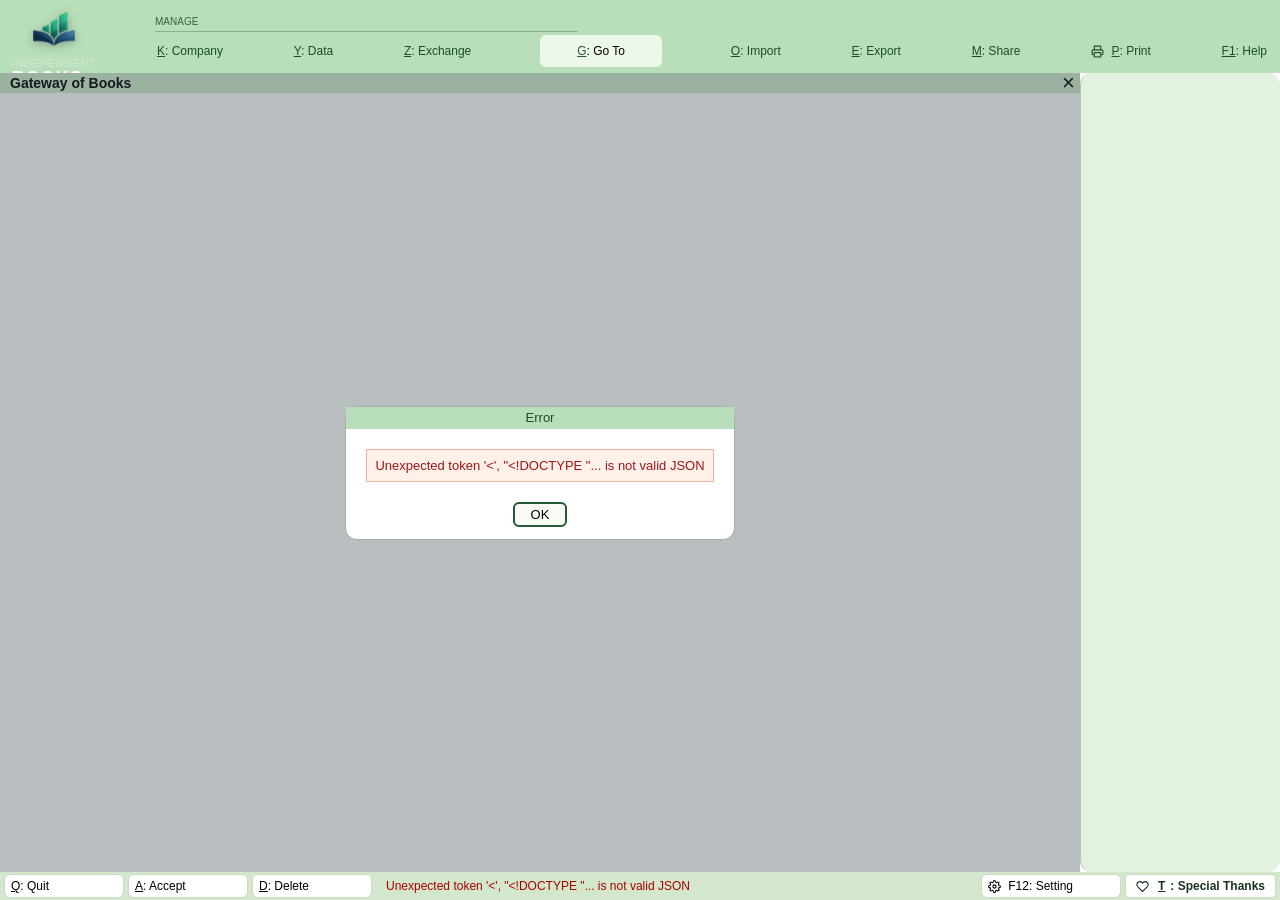
==== index.html @ e264c39b "Initial commit of IndependentBooks source" ====
<!doctype html>
<html lang="en"><head><meta charset="utf-8"><meta name="viewport" content="width=device-width,initial-scale=1"><title>Independent Books</title><meta name="application-name" content="Independent Books"><meta name="theme-color" content="#1b4332"><link rel="manifest" href="/manifest.json"><link rel="icon" type="image/png" href="/logo.png"><link rel="shortcut icon" href="/favicon.ico"><link rel="stylesheet" href="/fidelity.css"></head>
<body>
<header class="ribbon"><div class="brand"><img src="/logo.png" class="brand-logo" alt="Logo"><div class="brand-text"><span>Independent</span><strong>BOOKS</strong></div></div><nav aria-label="Application">
<div class="manage">MANAGE</div><button data-action="company"><u>K</u>: Company</button><button data-action="data"><u>Y</u>: Data</button><button data-action="exchange"><u>Z</u>: Exchange</button>
<button class="goto" data-action="goto"><u>G</u>: Go To</button><button data-action="import"><u>O</u>: Import</button><button data-action="export"><u>E</u>: Export</button><button data-action="share"><u>M</u>: Share</button><button data-action="print"><svg class="svg-icon" width="13" height="13" viewBox="0 0 24 24" fill="none" stroke="currentColor" stroke-width="2"><path d="M6 9V2h12v7M6 18H4a2 2 0 0 1-2-2v-5a2 2 0 0 1 2-2h16a2 2 0 0 1 2 2v5a2 2 0 0 1-2 2h-2"/><rect x="6" y="14" width="12" height="8"/></svg> <u>P</u>: Print</button><button data-action="help"><u>F1</u>: Help</button></nav></header>
<div id="app"><main><div class="titlebar"><strong id="title">Gateway of Books</strong><strong id="company-title"></strong><button data-action="back" aria-label="Close current screen">×</button></div><div id="screen" tabindex="-1"></div></main><aside id="keys" aria-label="Function keys"></aside></div>
<footer id="footer"><button data-action="back"><u>Q</u>: Quit</button><button data-action="accept"><u>A</u>: Accept</button><button data-action="delete"><u>D</u>: Delete</button><span id="status" role="status"></span><button data-action="unifiedSettings"><svg class="svg-icon" width="13" height="13" viewBox="0 0 24 24" fill="none" stroke="currentColor" stroke-width="2"><circle cx="12" cy="12" r="3"/><path d="M19.4 15a1.65 1.65 0 0 0 .33 1.82l.06.06a2 2 0 0 1 0 2.83 2 2 0 0 1-2.83 0l-.06-.06a1.65 1.65 0 0 0-1.82-.33 1.65 1.65 0 0 0-1 1.51V21a2 2 0 0 1-2 2 2 2 0 0 1-2-2v-.09A1.65 1.65 0 0 0 9 19.4a1.65 1.65 0 0 0-1.82.33l-.06.06a2 2 0 0 1-2.83 0 2 2 0 0 1 0-2.83l.06-.06a1.65 1.65 0 0 0 .33-1.82 1.65 1.65 0 0 0-1.51-1H3a2 2 0 0 1-2-2 2 2 0 0 1 2-2h.09A1.65 1.65 0 0 0 4.6 9a1.65 1.65 0 0 0-.33-1.82l-.06-.06a2 2 0 0 1 0-2.83 2 2 0 0 1 2.83 0l.06.06a1.65 1.65 0 0 0 1.82.33H9a1.65 1.65 0 0 0 1-1.51V3a2 2 0 0 1 2-2 2 2 0 0 1 2 2v.09a1.65 1.65 0 0 0 1 1.51 1.65 1.65 0 0 0 1.82-.33l.06-.06a2 2 0 0 1 2.83 0 2 2 0 0 1 0 2.83l-.06.06a1.65 1.65 0 0 0-.33 1.82V9a1.65 1.65 0 0 0 1.51 1H21a2 2 0 0 1 2 2 2 2 0 0 1-2 2h-.09a1.65 1.65 0 0 0-1.51 1z"/></svg> F12: Setting</button><button data-action="specialThanks" class="footer-thanks-btn" title="Special Thanks & Credits"><svg class="svg-icon" width="13" height="13" viewBox="0 0 24 24" fill="none" stroke="currentColor" stroke-width="2"><path d="M20.84 4.61a5.5 5.5 0 0 0-7.78 0L12 5.67l-1.06-1.06a5.5 5.5 0 0 0-7.78 7.78l1.06 1.06L12 21.23l7.78-7.78 1.06-1.06a5.5 5.5 0 0 0 0-7.78z"/></svg> <u>T</u>: Special Thanks</button></footer>
<div id="overlay" hidden><section id="dialog" role="dialog" aria-modal="true" aria-labelledby="dialog-title"><div class="dialog-title" id="dialog-title"></div><div id="dialog-body"></div></section></div>
  <script src="/voucher_logic.js"></script><script src="/date_picker.js"></script><script src="/print_view.js"></script><script src="/lookup_context.js"></script><script src="/workflows.js"></script></body></html>
---- fidelity.css ----
:root{--accent:#b9dfba;--bar:#d2ebd0;--light:#edf7ea;--line:#a3c6a2;--paper:#fff;--ink:#111;--cursor:#fbedc2;--muted:#48674f;--scrim:rgba(59,77,78,.36);--font:Arial,Helvetica,sans-serif;--size:13px}
*{box-sizing:border-box}body{margin:0;background:var(--paper);font:var(--size) var(--font);color:var(--ink);overflow:hidden}button,input,select,textarea{font:inherit;color:inherit}button{cursor:pointer}button:focus-visible,[tabindex]:focus-visible{outline:2px solid #235c35;outline-offset:-2px}input:focus,select:focus,textarea:focus{outline:1px solid #b7a873;background:#fffbd3}button{border:0;border-radius:0;background:transparent}input,textarea,select{border:0;border-bottom:1px solid #dedede;background:transparent;padding:2px 4px;min-width:0}input[type=number]{text-align:right}textarea{resize:vertical}u{text-underline-offset:1px}h1,h2,h3,p{margin:0;font-size:inherit}strong{font-weight:700}
.ribbon{height:73px;background:var(--accent);color:#fff;display:flex;padding:7px 11px 0;gap:58px}.brand{width:86px;flex-shrink:0;color:#2f5738;display:flex;flex-direction:column;font-size:16px;line-height:18px;padding-top:7px}.brand strong{font-size:20px;font-weight:400}.ribbon nav{flex:1;display:flex;justify-content:space-between;align-items:flex-end;padding-bottom:6px;position:relative}.ribbon nav .manage{position:absolute;top:9px;left:0;border-bottom:1px solid #88b38d;width:38%;font-size:10px;color:#3a6042;padding-bottom:4px}.ribbon button{height:32px;padding:5px 2px;color:#1d4b2b;font-size:12px;white-space:nowrap}.ribbon button.goto{background:var(--light);color:#1d4b2b;width:122px;min-width:90px}.ribbon button:hover{background:#a1cfa3}
#app{display:flex;height:calc(100vh - 101px)}main{flex:1;min-width:0;display:flex;flex-direction:column}.titlebar{height:20px;flex-shrink:0;background:var(--bar);display:flex;align-items:center;padding-left:10px;position:relative;font-size:14px}.titlebar #company-title{position:absolute;left:45%;right:20px;text-align:center}.titlebar button{margin-left:auto;font-size:22px;line-height:20px;width:23px;padding:0}#screen{flex:1;overflow:auto;position:relative;outline:0}#keys{background:#e3f2df;width:200px;border-left:1px solid #adc8aa;padding:3px;flex-shrink:0;display:flex;flex-direction:column;gap:3px}#keys button{background:#fff;border:1px solid #c3d8be;text-align:left;min-height:25px;padding:2px 4px;font-size:12px;display:flex;gap:3px;align-items:center;cursor:pointer}#keys button *{pointer-events:none}#keys button span{color:#2f653c}#keys button em{font-style:normal;margin-left:auto;color:#839681}#keys .gap{height:22px;flex-shrink:0}#keys .bottom{margin-top:auto}footer{height:28px;background:#d2e7cb;display:flex;gap:4px;padding:2px 4px}footer button{background:white;border:1px solid #cbdcc6;text-align:left;min-width:120px;font-size:12px}footer button:last-child{margin-left:auto;min-width:194px}#status{font-size:12px;align-self:center;padding-left:10px;flex:1;overflow:hidden;white-space:nowrap;text-overflow:ellipsis}
.gateway{display:grid;grid-template-columns:1fr 1fr;height:100%}.company-info{border-right:1px solid #ddd;padding-top:34px}.period-row{display:flex;justify-content:space-between;padding:0 34px 26px;font-weight:bold;font-size:12px}.period-row small{display:block;color:var(--muted);font-size:10px;font-weight:normal;margin-bottom:8px}.period-row>div:last-child{text-align:right}.company-head{display:flex;justify-content:space-between;padding:4px 34px;border-top:1px solid #8eb48a;border-bottom:1px solid #a8c5a1;color:var(--muted);font-size:10px}.company-line{display:flex;justify-content:space-between;padding:16px 34px;font-size:13px}.company-line button{text-align:left;padding:0}.selected-companies{margin-top:20px}.gateway-menu-wrap{display:flex;justify-content:center;align-items:center}.menu-box{width:356px;background:var(--light);border:1px solid var(--line);box-shadow:0 1px 3px #0002}.menu-title,.dialog-title{background:var(--accent);color:white;text-align:center;font-weight:normal;min-height:22px;padding:3px 8px}.menu-body{padding:22px 0 25px}.menu-category{font-size:10px;color:#48674f;margin:12px 0 13px;padding-left:107px}.menu-row{display:block;width:100%;text-align:left;padding:1px 8px 1px 107px;line-height:15px;min-height:17px;font-size:13px}.menu-row:hover{background:#d4e8cb}.menu-row.selected,.report-row.selected,.list-row.selected{background:var(--cursor)}.menu-row.separated{margin-top:22px}
.report{height:100%;display:flex;flex-direction:column}.report-caption{min-height:63px;border-bottom:1px solid #ccc;display:flex;justify-content:space-between;padding:8px 12px}.report-caption strong{letter-spacing:4px;font-size:12px}.report-meta{text-align:right;font-size:12px;line-height:15px}.report-table{width:100%;border-collapse:collapse;table-layout:fixed;font-size:13px}.report-table th{font-weight:normal;text-align:left;padding:5px 5px;border-bottom:1px solid #ccc}.report-table td{padding:2px 5px;height:18px}.report-table tr[data-row]{cursor:pointer}.report-table .amount{text-align:right;width:160px}.report-scroll{overflow:auto;flex:1;padding-top:24px}.report-total{border-top:1px solid #ccc;margin-top:auto;font-weight:bold;display:flex;justify-content:space-between;padding:4px 7px;font-size:12px}.report-total span:first-child{letter-spacing:3px}.dual{display:grid;grid-template-columns:1fr 1fr;flex:1}.dual>section{display:flex;flex-direction:column}.dual>section:first-child{border-right:1px solid #ccc}.dual .report-scroll{padding-top:16px}.dual th:first-child{letter-spacing:3px}.empty{padding:24px;color:#4b5563;text-align:center}.monthly-chart{height:155px;margin:18px 36px;display:flex;align-items:flex-end;gap:12px;border-bottom:1px solid #aaa}.monthly-bar{background:#4d8a50;flex:1;min-width:8px;position:relative}.monthly-bar small{position:absolute;bottom:-20px;width:100%;text-align:center;font-size:10px}
.form-screen{height:100%;background:#f5f8f8;padding:10px 8px;overflow:auto}.master-form{background:#fff;width:min(930px,90%);min-height:100%;border-right:1px solid #ddd;padding:2px 12px 40px}.master-form.narrow{width:620px}.form-grid{display:grid;grid-template-columns:1fr 1fr;gap:12px 34px}.form-column{border-right:1px solid #ddd;padding-right:18px}.form-column:last-child{border:0}.form-heading{font-weight:bold;margin:18px 0 10px}.field{display:grid;grid-template-columns:210px 1fr;gap:8px;align-items:center;min-height:25px}.field label{white-space:nowrap}.field label::after{content:':';float:right}.field input,.field select{width:100%}.field.full{grid-column:1/-1}.form-actions{display:flex;gap:10px;margin-top:25px}.form-actions button{background:var(--light);border:1px solid var(--line);padding:5px 18px}.opening{margin-top:40px;padding-top:8px;border-top:1px solid #ddd}.voucher{height:100%;display:flex;flex-direction:column;background:#fff}.voucher-band{display:flex;gap:20px;align-items:center;background:#f5f5f5;padding:5px 7px}.voucher-type{background:#57975e;color:#fff;padding:2px 14px;min-width:155px;font-weight:bold}.voucher-band label:last-of-type{margin-left:auto}.voucher-band input{width:125px}.voucher-head{padding:12px 8px;max-width:750px}.voucher .field{grid-template-columns:180px 1fr}.voucher-table{flex:1;overflow:auto;border-top:1px solid #aaa;background:#fff}.voucher-table table{width:100%;border-collapse:collapse}.voucher-table th{text-align:left;font-weight:normal;letter-spacing:1px;border-bottom:1px solid #bbb;padding:5px}.voucher-table td{padding:3px 5px;vertical-align:top}.voucher-table input,.voucher-table select{width:100%;border:0}.voucher-table tr:focus-within{background:#fffbd3}.voucher-table .amount{width:130px;text-align:right}.voucher-table .qty{width:120px}.voucher-table .rate{width:110px}.voucher-table .side{width:60px}.voucher-narration{padding:6px 8px;border-top:1px solid #bbb;display:flex;gap:15px;min-height:75px}.voucher-narration textarea{flex:1}.voucher-total{display:flex;justify-content:flex-end;gap:22px;padding:6px;border-top:1px solid #ccc;font-weight:bold}.add-line{padding:5px;color:#2a6235;text-decoration:underline;text-align:left}.error{color:#9c1717;background:#fff0e9;padding:8px;border:1px solid #edb0a2;margin:8px}.inline-info{color:#5c6267;font-size:12px;padding:8px}
#overlay{position:fixed;inset:73px 200px 28px 0;background:var(--scrim);display:flex;justify-content:center;align-items:center;z-index:10}#overlay[hidden]{display:none!important}#dialog{background:white;border:1px solid #aaa;min-width:340px;max-width:85%;max-height:90%;display:flex;flex-direction:column}#dialog-body{padding:12px;overflow:auto}.dialog-buttons{display:flex;justify-content:center;gap:25px;margin-top:20px}.dialog-buttons button{border:1px solid #bed2b6;background:#f8fbf6;padding:4px 17px}.dialog-buttons .yes{background:#fffbd4}.list-search{width:100%;background:#fff;border:1px solid #dbe7d5}.list{max-height:55vh;overflow:auto;padding-top:8px}.list-row{display:block;text-align:left;width:100%;padding:2px 8px;font-size:13px;line-height:17px}.list-row small{float:right;color:#565d65}.lookup-dialog{width:350px;background:var(--light)!important;align-self:flex-start;margin-top:0;min-height:80%;margin-left:auto;margin-right:0}.lookup-dialog #dialog-body{padding:4px 0}.lookup-dialog .list-search{padding:4px 8px}.lookup-dialog .list{max-height:none;flex:1}.instructions{padding:20px;line-height:1.6;max-width:650px;margin:auto}.instructions h2{font-size:16px;margin-bottom:12px}.instructions button{display:block;background:var(--light);border:1px solid var(--line);width:100%;text-align:left;margin:10px 0;padding:10px}.data-dialog{width:600px}.data-dialog .field{grid-template-columns:170px 1fr}.data-dialog pre{white-space:pre-wrap;font:12px Arial;line-height:1.5}.data-dialog textarea{width:100%;height:120px;border:1px solid #ccc}.list-section{color:var(--muted);font-size:11px;padding:10px 8px 5px}.settings-row{display:flex;justify-content:space-between;gap:24px;padding:5px}.settings-row input{width:130px}
@media(max-width:1100px){:root{--size:12px}.ribbon{gap:20px;height:60px}.brand{font-size:13px;width:74px}.brand strong{font-size:16px}.ribbon button{font-size:11px;padding:4px}.ribbon nav .manage{top:2px}#app{height:calc(100vh - 84px)}#keys{width:160px}#overlay{inset:60px 160px 24px 0}.titlebar{font-size:12px}.menu-box{width:270px}.menu-row,.menu-category{padding-left:65px}footer{height:24px}footer button{min-width:90px}footer button:last-child{min-width:154px}.field{grid-template-columns:150px 1fr}.company-line,.period-row,.company-head{padding-left:20px;padding-right:20px}}
@media(max-width:760px){.ribbon{gap:8px}.ribbon nav{overflow-x:auto;gap:15px}.ribbon nav .manage{display:none}.ribbon button{flex-shrink:0}#keys{width:110px}#keys button{font-size:10px}#overlay{right:110px}.gateway{grid-template-columns:1fr}.company-info{height:200px;border:0}.gateway-menu-wrap{padding:12px}.form-grid{grid-template-columns:1fr}.master-form,.master-form.narrow{width:100%;padding:6px}.field{grid-template-columns:130px 1fr}.form-column{border:0;padding:0}.report-table .amount{width:95px}.dual{grid-template-columns:1fr}.ribbon .goto{min-width:70px}footer button{min-width:60px}footer button:last-child{min-width:104px}#status{display:none}}
@media print{body{overflow:visible}.ribbon,#keys,footer,#overlay,.titlebar button,.form-actions{display:none!important}#app{height:auto}#screen{overflow:visible}.report-scroll{overflow:visible}.titlebar{background:white;border-bottom:1px solid black;height:30px}.report{height:auto}.report-total{margin-top:20px}}

.voucher.alteration,.voucher.alteration .voucher-table{background:#f3ffe9}.voucher.alteration .voucher-band{background:transparent}.voucher-type{background:var(--accent)}#keys{background:#edf7ea}.dashboard{display:grid;grid-template-columns:1fr 1fr;gap:14px;padding:14px;height:100%;background:#f0f5ed}.dashboard section{border:1px solid #cbdcc3;background:#fff;padding:15px}.dashboard h2{border-bottom:1px solid #cbdcc3;padding-bottom:12px;color:#b9dfba}.dashboard button{display:block;padding:12px;color:#b9dfba}.dashboard b{font-size:22px;display:block;padding:20px}.report-row.selected,tr.selected{background:var(--cursor)}.inventory-section .form-heading{background:var(--bar);padding:3px}.unit{font-size:11px}.entry [name=billtype]{width:100px}.report-table th:nth-child(1){width:auto}.report-table td{overflow-wrap:anywhere}

.gateway{--cursor:#fbcf2b}.report{--cursor:#fbcf2b}select{appearance:none;-webkit-appearance:none}.entry [name=bill]{max-width:160px}.entry td:nth-child(3){width:190px}.entry [name=billtype]{font-size:11px}.voucher .form-actions{display:none}.voucher .voucher-band{padding:5px 0}.voucher-narration textarea{border:0}.voucher-head input{border-color:transparent}.voucher-band input{border-color:transparent}input[type=date]::-webkit-calendar-picker-indicator{opacity:0}.titlebar #company-title{left:25%;right:25%}#screen .gateway-menu-wrap .menu-box{box-shadow:none}

:root{--accent:#b9dfba;--bar:#d2ebd0;--light:#edf7ea;--line:#a3c6a2;--cursor:#fec530}#keys{background:#e3f2df}.gateway,.report{--cursor:#fec530}body[data-family=gateway] footer{display:flex}body[data-family=gateway] footer button[data-action=accept],body[data-family=gateway] footer button[data-action=delete]{display:none}body[data-family=gateway] #app{height:calc(100vh - 101px)}body[data-family=gateway] #overlay{bottom:28px}.gateway .menu-box{height:504px}.gateway .menu-row[data-args="Display More Reports"]{margin-top:22px}.gateway .menu-row.separated{margin-top:38px}.menu-title{min-height:23px}.gateway-menu-wrap{align-items:center}.menu-category{color:#48674f}.ribbon nav .manage{width:38%}.ribbon button.goto{width:122px}.titlebar #company-title{left:25%;right:25%}.report-table tbody tr:hover{background:#fff4c6}@media(max-width:1100px){body[data-family=gateway] #app{height:calc(100vh - 60px)}.gateway .menu-box{height:auto}.gateway .menu-row.separated{margin-top:22px}}

.menu-hotkey{color:#235c35}

:root{--ink:#000;--muted:#b9dfba}.brand{color:#d2ebd0;font-size:14px;padding-top:9px}.brand strong{color:#bfbfbf;font-weight:700}.ribbon button{color:#fff}.ribbon button.goto{color:#000}.ribbon button.goto u{color:var(--accent)}.menu-category{color:#48674f}.company-head{border-color:var(--line)}.company-info{border-right-color:#ccc}#keys button span{color:var(--accent)}

.ribbon,.ribbon button,.brand,.brand strong,.menu-title,.dialog-title,.voucher-type{color:#1d4b2b}.brand{font-size:13px}.brand strong{font-size:19px}:root{--muted:#48674f}#keys button span,.ribbon button.goto u{color:#235c35}
.inline-ledger{border:1px solid var(--line);background:var(--light);padding:1px 5px;margin-left:4px;white-space:nowrap;font-size:11px}.field .inline-ledger{align-self:center}.payment-table{width:min(900px,100%);border-collapse:collapse}.payment-table td{padding:6px 8px;border-bottom:1px solid #ddd}.payment-label{width:180px;font-weight:bold}.payment-help{color:var(--muted);font-size:11px}.payment-table input,.payment-table select{border-bottom:1px solid #aaa}.payment-table .amount{text-align:right;width:150px}.inline-hint{padding:5px 8px;color:var(--muted);font-size:11px;background:var(--light)}.auto-tax{margin:8px 0;border-top:1px solid var(--line);background:#f6fbf3}.auto-tax-title{font-weight:bold;padding:4px 8px;color:#2f653c}.auto-tax-row{display:flex;justify-content:space-between;padding:3px 8px}.auto-tax-empty{padding:4px 8px;color:var(--muted);font-size:11px}
.voucher-mode{color:#48674f;border:1px solid var(--line);padding:2px 8px;font-size:11px}.calculator-pane{position:fixed;left:0;right:200px;bottom:28px;z-index:12;background:#fff;border-top:2px solid #4d8a50;box-shadow:0 -2px 8px #0003;padding:6px 10px}.calculator-pane[hidden]{display:none}.calculator-title{font-weight:bold;color:#2f653c}.calculator-title span{float:right;font-size:11px;font-weight:normal;color:var(--muted)}#calculator-input{display:block;width:100%;border:1px solid var(--line);margin:5px 0;font-family:monospace}#calculator-result{font-size:18px;font-weight:bold;text-align:right;min-height:22px}.calculator-pane ol{margin:4px 0 0;max-height:70px;overflow:auto;font:11px monospace;color:var(--muted)}
.lookup-head,.list-row{display:grid;grid-template-columns:minmax(0,1fr) 150px;gap:12px}.lookup-head{padding:5px 8px;color:var(--muted);font-size:11px;border-bottom:1px solid var(--line)}.lookup-detail{text-align:right;color:#365a3c;font-variant-numeric:tabular-nums}.master-lookup .list-row:first-child .lookup-detail{color:#48674f}
.voucher-lookup-panel{border:1px solid var(--line);background:#f7fbf5;margin-bottom:3px;display:flex;flex-direction:column;max-height:58%;min-height:170px}.lookup-title{background:var(--accent);padding:4px 6px;font-size:12px;font-weight:bold;color:#235c35}.lookup-search{margin:4px;border:1px solid #a9c49f;background:white;padding:4px;font-size:12px}.lookup-list{overflow:auto;min-height:30px;flex:1}.lookup-option{width:100%;background:white!important;border:0!important;border-bottom:1px solid #e1eadf!important;padding:3px 5px!important;min-height:24px!important;display:flex!important;align-items:center;gap:4px}.lookup-option span{overflow:hidden;text-overflow:ellipsis;white-space:nowrap}.lookup-option small{margin-left:auto;color:#48674f;overflow:hidden;text-overflow:ellipsis;white-space:nowrap}.lookup-option.selected{background:var(--cursor)!important;color:#000}.lookup-empty{padding:10px 6px;color:var(--muted);font-size:11px}.lookup-create-list{display:flex;flex-direction:column;gap:2px;padding:4px;border-top:1px solid var(--line)}.lookup-create{background:#fff!important;border:1px solid var(--line)!important;color:#235c35;min-height:24px!important}.lookup-create:hover,.lookup-option:hover{background:#fff4c6!important}
 .allocation-dialog{width:min(760px,90vw);background:var(--light)!important}.allocation-head{display:grid;grid-template-columns:1fr auto 150px;gap:10px;align-items:center;padding:5px 8px}.allocation-head input{background:#fff;text-align:right}.allocation-table-wrap{max-height:45vh;overflow:auto}.allocation-table{width:100%;border-collapse:collapse}.allocation-table th,.allocation-table td{padding:4px 8px;border-bottom:1px solid #d7e3d3}.allocation-table .amount{text-align:right}.allocation-table input{width:130px;text-align:right;background:#fff}.ageing-controls{display:flex;gap:18px;align-items:center;padding:8px;border-bottom:1px solid #ccc}.ageing-controls input{width:125px}.ageing-section h3{padding:8px;background:var(--light);font-size:13px}.ageing-section{margin-bottom:15px}.billing-settings{min-width:620px}.billing-field-head,.billing-field-row{display:grid;grid-template-columns:120px minmax(140px,1fr) 110px 90px 28px;gap:6px;align-items:center;padding:4px 0}.billing-field-head{color:var(--muted);font-size:11px;border-bottom:1px solid var(--line)}.billing-field-row{border-bottom:1px solid #e3e9e0}.billing-field-row input:not([type=checkbox]),.billing-field-row select{width:100%;background:#fff;border-bottom:1px solid #cfdccc}.billing-field-row button{font-size:18px}.billing-settings>.field{margin-top:10px}.billing-settings>.field input,.billing-settings>.field select{background:#fff;border:1px solid #cfdccc}.billing-settings>button{border:1px solid var(--line);background:var(--light);padding:4px 10px;margin-top:8px}
 .date-picker-popup{position:fixed;z-index:30;width:230px;background:#fff;border:1px solid #8eb48a;box-shadow:0 3px 12px #0003;padding:6px}.date-picker-popup[hidden]{display:none}.date-picker-head{display:grid;grid-template-columns:28px 1fr 28px;align-items:center;background:var(--light);text-align:center;padding:4px}.date-picker-head button{font-size:20px;line-height:20px}.date-picker-week,.date-picker-grid{display:grid;grid-template-columns:repeat(7,1fr);gap:2px;text-align:center}.date-picker-week{color:var(--muted);font-size:10px;padding:6px 0 3px}.date-picker-grid button{height:27px;border:1px solid transparent}.date-picker-grid button:hover,.date-picker-grid button:focus-visible{background:var(--cursor);border-color:var(--line)}.date-picker-grid button.selected{background:var(--accent);font-weight:bold}.date-picker-empty{height:27px}
 .print-root{display:none}.has-print-root>#app,.has-print-root>#footer,.has-print-root>.ribbon{display:none!important}.has-print-root>.print-root{display:block}.print-voucher{font:12px Arial;color:#000;padding:18mm 14mm;max-width:210mm;margin:auto}.print-voucher h1{font-size:20px;text-align:center;margin:0 0 5px}.print-voucher h2{text-align:center;font-size:15px;margin:0 0 16px}.print-meta{display:flex;justify-content:space-between;border-bottom:1px solid #000;padding-bottom:6px}.print-party{font-weight:bold;padding:10px 0}.print-voucher table{width:100%;border-collapse:collapse}.print-voucher th,.print-voucher td{padding:5px;border-bottom:1px solid #bbb;text-align:left}.print-voucher .amount{text-align:right}.print-narration{min-height:35px;border-bottom:1px solid #000;margin:18px 0}.print-voucher footer{display:flex;justify-content:space-between;margin-top:45px;border:0;background:#fff;padding:0}.has-print-root .print-root{display:block}@media print{body{overflow:visible}.print-root{display:block!important}.print-voucher{max-width:none}.ribbon,#keys,footer,#overlay,.titlebar{display:none!important}#app{display:none!important}}

/* Glassmorphic Visual System & Modern Styling */
:root {
  --glass-emerald: rgba(15, 40, 30, 0.85);
  --glass-panel: rgba(27, 67, 50, 0.65);
  --glass-mint: #74C69D;
  --glass-blur: blur(14px);
}
.svg-icon {
  vertical-align: middle;
  display: inline-block;
  margin-right: 4px;
}
#keys, #dialog, .dialog, .menu-box, .kpi-card, .dashboard-card, .floating-dropdown {
  border-radius: 12px;
  backdrop-filter: blur(14px);
  -webkit-backdrop-filter: blur(14px);
  transition: all 180ms ease-out;
}
button, input, select, textarea, .badge {
  border-radius: 6px;
  transition: background-color 180ms ease-out, border-color 180ms ease-out;
}

/* Gateway Layout & Left Panel */
.gateway {
  display: grid;
  grid-template-columns: 1.15fr 0.85fr;
  height: 100%;
  background: #f7f9f7;
}
.gateway-left-panel {
  padding: 20px 24px;
  overflow-y: auto;
  display: flex;
  flex-direction: column;
  gap: 14px;
  border-right: 1px solid #dbe6db;
}

/* 2x2 Gateway Info Grid (Period, Date, Company, Last Entry) */
.gateway-info-grid {
  display: grid;
  grid-template-columns: 1fr 1fr;
  gap: 10px;
}
.gateway-info-tile {
  background: #ffffff;
  border: 1px solid #d9e6d8;
  border-radius: 8px;
  padding: 10px 12px;
  display: flex;
  align-items: center;
  gap: 10px;
  box-shadow: 0 1px 2px rgba(0, 0, 0, 0.02);
}
.info-tile-icon {
  width: 34px;
  height: 34px;
  border-radius: 6px;
  background: #edf7ed;
  color: #235c35;
  display: flex;
  align-items: center;
  justify-content: center;
  flex-shrink: 0;
}
.info-tile-content {
  min-width: 0;
  display: flex;
  flex-direction: column;
  gap: 2px;
}
.info-tile-label {
  font-size: 9.5px;
  font-weight: 700;
  color: #617b66;
  letter-spacing: 0.5px;
  text-transform: uppercase;
}
.info-tile-value {
  font-size: 13px;
  font-weight: 700;
  color: #1a3320;
  white-space: nowrap;
  overflow: hidden;
  text-overflow: ellipsis;
}
.info-company-btn {
  background: transparent;
  border: 0;
  padding: 0;
  text-align: left;
  cursor: pointer;
  color: #1a3320;
  font-size: 13px;
  font-weight: 700;
}
.info-company-btn:hover {
  color: #235c35;
  text-decoration: underline;
}

/* Gateway Dashboard KPI Metrics */
.gateway-dashboard {
  display: flex;
  flex-direction: column;
  gap: 10px;
}
.kpi-grid {
  display: grid;
  grid-template-columns: repeat(4, 1fr);
  gap: 10px;
}
.kpi-card {
  border-radius: 8px;
  padding: 10px 12px;
  cursor: pointer;
  display: flex;
  flex-direction: column;
  justify-content: space-between;
  min-height: 94px;
  box-shadow: 0 1px 3px rgba(0, 0, 0, 0.03);
  transition: transform 140ms ease-out, box-shadow 140ms ease-out, background-color 140ms ease-out;
}
.kpi-card:hover {
  transform: translateY(-1px);
  box-shadow: 0 4px 8px rgba(0, 0, 0, 0.06);
}
.kpi-card-header {
  display: flex;
  align-items: center;
  gap: 7px;
}
.kpi-badge {
  width: 24px;
  height: 24px;
  border-radius: 5px;
  display: flex;
  align-items: center;
  justify-content: center;
  flex-shrink: 0;
}
.kpi-title {
  font-size: 9.5px;
  font-weight: 700;
  letter-spacing: 0.4px;
  text-transform: uppercase;
  color: #556c59;
}
.kpi-value {
  font-size: 17px;
  font-weight: 800;
  font-variant-numeric: tabular-nums;
  line-height: 1.2;
  margin: 4px 0 2px;
}
.kpi-sub {
  font-size: 10px;
  font-weight: 500;
}

/* Semantic Card Color Variations */
.kpi-sales {
  background: #f1f9f2;
  border: 1px solid #d0e8d3;
}
.kpi-sales .kpi-badge {
  background: #dcf2e0;
  color: #1e6b2c;
}
.kpi-sales .kpi-value {
  color: #14471e;
}
.kpi-sales .kpi-sub {
  color: #4a7551;
}

.kpi-collections {
  background: #eef6fd;
  border: 1px solid #cae3f7;
}
.kpi-collections .kpi-badge {
  background: #d8ecfa;
  color: #1668a5;
}
.kpi-collections .kpi-value {
  color: #0d436a;
}
.kpi-collections .kpi-sub {
  color: #3b749d;
}

.kpi-debtors {
  background: #fef7ec;
  border: 1px solid #f7dfbe;
}
.kpi-debtors .kpi-badge {
  background: #fae6cb;
  color: #b45309;
}
.kpi-debtors .kpi-value {
  color: #78350f;
}
.kpi-debtors .kpi-sub {
  color: #92400e;
}

.kpi-creditors {
  background: #fef1f2;
  border: 1px solid #f9d1d4;
}
.kpi-creditors .kpi-badge {
  background: #fcd9dc;
  color: #be123c;
}
.kpi-creditors .kpi-value {
  color: #881337;
}
.kpi-creditors .kpi-sub {
  color: #9f1239;
}

.kpi-profit {
  background: #f0fdf4;
  border: 1px solid #bbf7d0;
}
.kpi-profit .kpi-badge {
  background: #dcfce7;
  color: #15803d;
}
.kpi-profit .kpi-value {
  color: #14532d;
}
.kpi-profit .kpi-sub {
  color: #166534;
}

/* Secondary KPI Row: Profit + Trend */
.kpi-secondary-grid {
  display: grid;
  grid-template-columns: 140px 1fr;
  gap: 10px;
}

/* Sales Performance Trend Card */
.trend-card {
  background: #ffffff;
  border: 1px solid #d9e6d8;
  border-radius: 8px;
  padding: 10px 14px;
  box-shadow: 0 1px 3px rgba(0, 0, 0, 0.02);
  display: flex;
  flex-direction: column;
  justify-content: space-between;
}
.trend-header {
  display: flex;
  justify-content: space-between;
  align-items: center;
  margin-bottom: 6px;
}
.trend-title-wrap {
  display: flex;
  align-items: center;
  gap: 6px;
}
.trend-icon {
  color: #235c35;
  display: flex;
  align-items: center;
}
.trend-title {
  font-size: 11.5px;
  font-weight: 700;
  color: #1a3320;
}
.trend-toggles {
  display: flex;
  gap: 4px;
}
.trend-toggles button {
  padding: 2px 9px;
  font-size: 10px;
  font-weight: 600;
  border: 1px solid #cfdece;
  background: #f7faf7;
  color: #3b5c42;
  border-radius: 12px;
  cursor: pointer;
  transition: all 120ms ease-out;
}
.trend-toggles button.active {
  background: #1b4332;
  color: #ffffff;
  border-color: #1b4332;
}
.trend-chart {
  height: 72px;
  width: 100%;
}
.trend-chart svg {
  width: 100%;
  height: 100%;
}

/* Floating Substring Search Dropdown */
.floating-dropdown {
  background: rgba(255, 255, 255, 0.95);
  backdrop-filter: blur(14px);
  -webkit-backdrop-filter: blur(14px);
  border: 1px solid var(--line);
  box-shadow: 0 8px 24px rgba(0, 0, 0, 0.2);
  border-radius: 8px;
  overflow: hidden;
  max-height: 260px;
  display: flex;
  flex-direction: column;
}
.floating-title {
  background: var(--bar);
  padding: 5px 10px;
  font-size: 11px;
  font-weight: bold;
  color: #235c35;
  display: flex;
  justify-content: space-between;
}
.floating-query {
  font-weight: normal;
  color: #1d4b2b;
}
.floating-list {
  overflow-y: auto;
  flex: 1;
}
.floating-option {
  padding: 5px 10px;
  display: flex;
  justify-content: space-between;
  align-items: center;
  cursor: pointer;
  border-bottom: 1px solid #f0f0f0;
  font-size: 12px;
}
.floating-option:hover, .floating-option.selected {
  background: var(--cursor);
  color: #000;
}
.floating-option .opt-name {
  font-weight: 500;
}
.floating-option .opt-detail {
  color: var(--muted);
  font-size: 11px;
  margin-left: 12px;
}

/* Print 3-Action Dialog */
.print-actions-grid {
  display: grid;
  grid-template-columns: repeat(3, 1fr);
  gap: 12px;
  margin: 16px 0 8px;
}
.print-btn {
  padding: 14px 10px;
  font-size: 13px;
  font-weight: 600;
  border-radius: 8px;
  cursor: pointer;
  text-align: center;
  transition: transform 180ms ease-out, background 180ms ease-out;
}
.print-btn strong {
  text-decoration: underline;
}
.print-voucher-info {
  background: rgba(0, 0, 0, 0.2);
  padding: 10px 14px;
  border-radius: 8px;
  font-size: 13px;
  display: flex;
  flex-direction: column;
  gap: 4px;
}

/* Modular Invoice Print & Preview */
.print-voucher {
  font-family: Arial, sans-serif;
  color: #111;
  background: #fff;
  padding: 14mm 12mm;
  max-width: 210mm;
  margin: auto;
  box-sizing: border-box;
}
.print-voucher.boxed {
  border: 2px solid #222;
}
.print-voucher.boxed table th,
.print-voucher.boxed table td {
  border: 1px solid #444;
}
.print-voucher.borderless {
  border: none;
}
.print-voucher.borderless table th,
.print-voucher.borderless table td {
  border: none;
  border-bottom: 1px solid #e0e0e0;
}
.print-voucher.borderless .print-total-row td {
  border-top: 2px solid #222;
  border-bottom: 2px solid #222;
}
.print-doc-title {
  text-align: center;
  font-size: 16px;
  font-weight: 700;
  letter-spacing: 1px;
  text-transform: uppercase;
  margin-bottom: 12px;
  border-bottom: 1px solid #333;
  padding-bottom: 4px;
}
.print-header-grid {
  display: flex;
  justify-content: space-between;
  gap: 20px;
  margin-bottom: 12px;
}
.print-company-name {
  font-size: 18px;
  font-weight: bold;
  margin: 0 0 4px;
}
.print-meta-block {
  text-align: right;
  font-size: 12px;
  display: flex;
  flex-direction: column;
  gap: 3px;
}
.print-buyer-grid {
  margin-bottom: 12px;
  padding: 8px;
  border: 1px solid #ddd;
  background: #fafafa;
}
.print-voucher.boxed .print-buyer-grid {
  border: 1px solid #333;
}
.print-buyer-label {
  font-size: 11px;
  text-transform: uppercase;
  font-weight: bold;
  color: #555;
  margin-bottom: 3px;
}
.print-party-name {
  font-size: 14px;
  font-weight: bold;
}
.print-table {
  width: 100%;
  border-collapse: collapse;
  margin: 12px 0;
  font-size: 12px;
}
.print-table th {
  background: #f2f2f2;
  padding: 6px 8px;
  text-align: left;
  font-weight: bold;
}
.print-table td {
  padding: 6px 8px;
  text-align: left;
}
.print-table th.amount, .print-table td.amount {
  text-align: right;
}
.print-footer {
  margin-top: 14px;
  font-size: 12px;
}
.print-amount-words {
  padding: 6px 0;
  font-style: italic;
  border-bottom: 1px solid #eee;
  margin-bottom: 8px;
}
.print-footer-grid {
  display: flex;
  justify-content: space-between;
  gap: 20px;
  margin-top: 10px;
}
.print-bank-details {
  flex: 1;
  font-size: 11px;
  line-height: 1.5;
}
.print-section-title {
  font-weight: bold;
  font-size: 11px;
  text-transform: uppercase;
  margin-bottom: 3px;
  color: #333;
}
.print-signatory-block {
  text-align: right;
  display: flex;
  flex-direction: column;
  align-items: flex-end;
  min-width: 180px;
}
.print-sign-space {
  height: 45px;
}
.print-auth-text {
  border-top: 1px solid #333;
  padding-top: 4px;
  font-size: 11px;
  width: 160px;
  text-align: center;
}
.print-terms-block {
  margin-top: 10px;
  font-size: 10px;
  color: #555;
  border-top: 1px dashed #ccc;
  padding-top: 6px;
}

/* Full-Page Invoice Preview Overlay */
.invoice-preview-container {
  position: fixed;
  inset: 0;
  background: rgba(10, 25, 18, 0.95);
  backdrop-filter: blur(16px);
  z-index: 9999;
  display: flex;
  flex-direction: column;
  overflow: hidden;
}
.invoice-preview-toolbar {
  height: 48px;
  background: rgba(15, 40, 30, 0.9);
  border-bottom: 1px solid rgba(116, 198, 157, 0.25);
  display: flex;
  align-items: center;
  justify-content: space-between;
  padding: 0 18px;
  color: #e8f5e9;
  font-weight: 600;
}
.invoice-preview-toolbar-actions {
  display: flex;
  gap: 10px;
}
.invoice-preview-body {
  flex: 1;
  overflow-y: auto;
  padding: 24px;
  display: flex;
  justify-content: center;
}
.invoice-preview-body .print-voucher {
  box-shadow: 0 12px 36px rgba(0, 0, 0, 0.4);
  border-radius: 4px;
}

/* Print Configuration Form */
.print-config-grid {
  display: grid;
  grid-template-columns: 1fr 1fr;
  gap: 12px 20px;
  padding: 8px 0;
}
.print-config-item {
  display: flex;
  align-items: center;
  justify-content: space-between;
  font-size: 13px;
  padding: 4px 0;
  border-bottom: 1px solid rgba(255, 255, 255, 0.08);
}
.print-config-item label {
  cursor: pointer;
  flex: 1;
}
.print-config-item input[type="checkbox"] {
  width: 16px;
  height: 16px;
  cursor: pointer;
}
.print-config-item select,
.print-config-item input[type="text"] {
  background: rgba(0, 0, 0, 0.3);
  border: 1px solid rgba(116, 198, 157, 0.3);
  color: #fff;
  padding: 4px 8px;
  border-radius: 4px;
  font-size: 12px;
}

/* Unified Settings Modal */
.uset-modal {
  display: flex;
  flex-direction: column;
  gap: 12px;
  min-width: 540px;
  max-width: 680px;
}
.uset-tabs {
  display: flex;
  gap: 6px;
  border-bottom: 2px solid #e2e8f0;
  padding-bottom: 6px;
}
.uset-tab-btn {
  background: transparent;
  border: 1px solid transparent;
  border-radius: 6px;
  padding: 6px 12px;
  font-size: 12px;
  font-weight: 500;
  color: #475569;
  cursor: pointer;
  display: flex;
  align-items: center;
  gap: 6px;
  transition: all 180ms ease-out;
}
.uset-tab-btn:hover {
  background: #f1f5f9;
  color: #0f172a;
}
.uset-tab-btn.active {
  background: #dcfce7;
  color: #14532d;
  font-weight: 600;
  border-color: #86efac;
}
.uset-tab-panel {
  display: none;
  flex-direction: column;
  gap: 12px;
  padding: 8px 0;
}
.uset-tab-panel.active {
  display: flex;
}
.uset-section-title {
  font-size: 11px;
  font-weight: 700;
  color: #166534;
  text-transform: uppercase;
  letter-spacing: 0.5px;
  margin-top: 4px;
}

/* Floating Dropdown Hierarchy */
.floating-option.create-option {
  background: #f0fdf4;
  color: #166534;
  font-weight: 600;
  border-bottom: 1px solid #bbf7d0;
}
.floating-option.create-option:hover, .floating-option.create-option.selected {
  background: #dcfce7;
  color: #14532d;
}
.floating-option.blank-option {
  background: #fafafa;
  min-height: 26px;
  border-bottom: 1px dashed #cbd5e1;
}
.floating-option.blank-option .opt-blank {
  display: inline-block;
  min-width: 20px;
}
.floating-option.blank-option:hover, .floating-option.blank-option.selected {
  background: #f1f5f9;
  border-left: 3px solid #64748b;
  outline: 1px solid #cbd5e1;
}

/* Two-Sided Financial Tree */
.dual {
  display: grid !important;
  grid-template-columns: 1fr 1fr !important;
  width: 100%;
  min-height: 100%;
  gap: 0;
  border: 1px solid #e2e8f0;
  border-radius: 8px;
  background: #ffffff;
  overflow: hidden;
}
.dual > section.financial-side {
  display: flex;
  flex-direction: column;
  padding: 8px 12px;
  min-width: 0;
}
.dual > section.financial-side:first-child {
  border-right: 1px solid #e2e8f0;
}

/* Footer Special Thanks button at lowest corner */
footer button[data-action=unifiedSettings] {
  margin-left: auto !important;
  min-width: 140px;
}
.footer-thanks-btn {
  display: inline-flex !important;
  align-items: center;
  gap: 5px;
  background: #ffffff !important;
  border: 1px solid #cbdcc6 !important;
  border-radius: 4px;
  color: #1a3320 !important;
  font-weight: 600;
  cursor: pointer;
  padding: 2px 10px;
  min-width: 140px !important;
  transition: all 0.2s ease;
  font-size: 12px;
}
.footer-thanks-btn:hover {
  background: #edf7ea !important;
  color: #235c35 !important;
  border-color: #a3c6a2 !important;
}

/* Special Thanks & Credits Dialog */
.thanks-dialog-container {
  max-width: 520px !important;
  width: 90vw;
}
.special-thanks-modal {
  display: flex;
  flex-direction: column;
  gap: 16px;
  padding: 4px 2px;
}
.special-thanks-card {
  background: linear-gradient(135deg, #1e3a29 0%, #112217 100%);
  border: 1px solid #336142;
  border-radius: 10px;
  padding: 16px 20px;
  color: #ffffff;
  box-shadow: 0 4px 12px rgba(0, 0, 0, 0.15);
  position: relative;
  overflow: hidden;
}
.special-thanks-card::after {
  content: '';
  position: absolute;
  top: -20px;
  right: -20px;
  width: 90px;
  height: 90px;
  background: radial-gradient(circle, rgba(167, 243, 208, 0.2) 0%, transparent 70%);
  border-radius: 50%;
  pointer-events: none;
}
.developer-badge {
  display: inline-block;
  font-size: 10px;
  font-weight: 800;
  letter-spacing: 0.8px;
  background: rgba(255, 255, 255, 0.15);
  color: #6ee7b7;
  padding: 2px 8px;
  border-radius: 4px;
  margin-bottom: 8px;
}
.developer-title {
  font-size: 17px;
  font-weight: 600;
  color: #f1f5f9;
  letter-spacing: -0.2px;
}
.developer-title strong {
  color: #34d399;
  font-weight: 800;
  font-size: 19px;
}
.developer-sub {
  font-size: 11.5px;
  color: #94a3b8;
  margin-top: 4px;
}
.thanks-section {
  background: #f8fafc;
  border: 1px solid #e2e8f0;
  border-radius: 8px;
  padding: 14px 16px;
}
.thanks-header-label {
  font-size: 12px;
  font-weight: 700;
  color: #334155;
  text-transform: uppercase;
  letter-spacing: 0.5px;
  margin-bottom: 10px;
}
.thanks-grid {
  display: flex;
  flex-direction: column;
  gap: 10px;
}
.thanks-item {
  display: flex;
  align-items: flex-start;
  gap: 10px;
  padding: 8px 10px;
  background: #ffffff;
  border: 1px solid #e2e8f0;
  border-radius: 6px;
  transition: transform 0.15s ease, border-color 0.15s ease;
}
.thanks-item:hover {
  transform: translateX(3px);
  border-color: #94a3b8;
}
.thanks-item-bullet {
  color: #059669;
  font-size: 14px;
  line-height: 1.2;
}
.thanks-item-info {
  display: flex;
  flex-direction: column;
  gap: 2px;
}
.thanks-item-info strong {
  font-size: 13px;
  color: #0f172a;
}
.thanks-item-info small {
  font-size: 11px;
  color: #64748b;
  line-height: 1.3;
}

/* Bottom Left Ad Slot in Gateway Left Panel */
.gateway-ad-space {
  margin-top: 4px;
  border-radius: 8px;
  transition: all 0.2s ease;
}
.ad-card {
  background: #ffffff;
  border: 1px solid #cbd5e1;
  border-radius: 8px;
  overflow: hidden;
  box-shadow: 0 1px 3px rgba(0, 0, 0, 0.04);
}
.ad-card-badge {
  display: flex;
  justify-content: space-between;
  align-items: center;
  background: #f1f5f9;
  padding: 5px 12px;
  border-bottom: 1px solid #e2e8f0;
  font-size: 10px;
  font-weight: 700;
  color: #475569;
  letter-spacing: 0.5px;
}
.ad-settings-btn {
  display: inline-flex;
  align-items: center;
  gap: 4px;
  background: transparent;
  border: 0;
  color: #64748b;
  font-size: 10px;
  font-weight: 600;
  cursor: pointer;
  padding: 2px 4px;
  border-radius: 3px;
}
.ad-settings-btn:hover {
  color: #0f172a;
  background: rgba(0, 0, 0, 0.05);
}
.ad-card-content {
  padding: 10px 14px;
  cursor: pointer;
  display: flex;
  flex-direction: column;
  gap: 6px;
  background: #fafaf9;
  transition: background 0.15s ease;
}
.ad-card-content:hover {
  background: #f5f5f4;
}
.ad-banner-img {
  max-width: 100%;
  max-height: 120px;
  object-fit: cover;
  border-radius: 4px;
  border: 1px solid #e2e8f0;
}
.ad-text-block {
  display: flex;
  flex-direction: column;
  gap: 3px;
}
.ad-title {
  font-size: 12.5px;
  font-weight: 700;
  color: #1e293b;
}
.ad-desc {
  font-size: 11.5px;
  color: #64748b;
  margin: 0;
  line-height: 1.4;
}
.ad-action-link {
  font-size: 11px;
  font-weight: 700;
  color: #0284c7;
  display: inline-block;
  margin-top: 2px;
}
.ad-action-link:hover {
  text-decoration: underline;
}
.ad-disabled-bar {
  padding: 8px 12px;
  border: 1px dashed #cbd5e1;
  border-radius: 6px;
  background: #f8fafc;
  color: #94a3b8;
  font-size: 11px;
  cursor: pointer;
  text-align: center;
}
.ad-disabled-bar:hover {
  color: #475569;
  background: #f1f5f9;
}
/* Custom Corporate Logo in Header */
.brand {
  display: flex !important;
  align-items: center !important;
  gap: 10px !important;
  padding: 4px 14px !important;
  cursor: pointer;
}
.brand-logo {
  height: 36px !important;
  width: auto !important;
  max-width: 44px !important;
  object-fit: contain !important;
  filter: drop-shadow(0 2px 5px rgba(0, 0, 0, 0.28));
  transition: transform 0.2s ease-in-out;
}
.brand:hover .brand-logo {
  transform: scale(1.05);
}
.brand-text {
  display: flex !important;
  flex-direction: column !important;
  line-height: 1.1 !important;
  text-align: left !important;
}
.brand-text span {
  font-size: 11px !important;
  letter-spacing: 0.5px !important;
  color: #cce7d3 !important;
  text-transform: uppercase !important;
}
.brand-text strong {
  font-size: 18px !important;
  font-weight: 800 !important;
  color: #ffffff !important;
  letter-spacing: 1px !important;
}
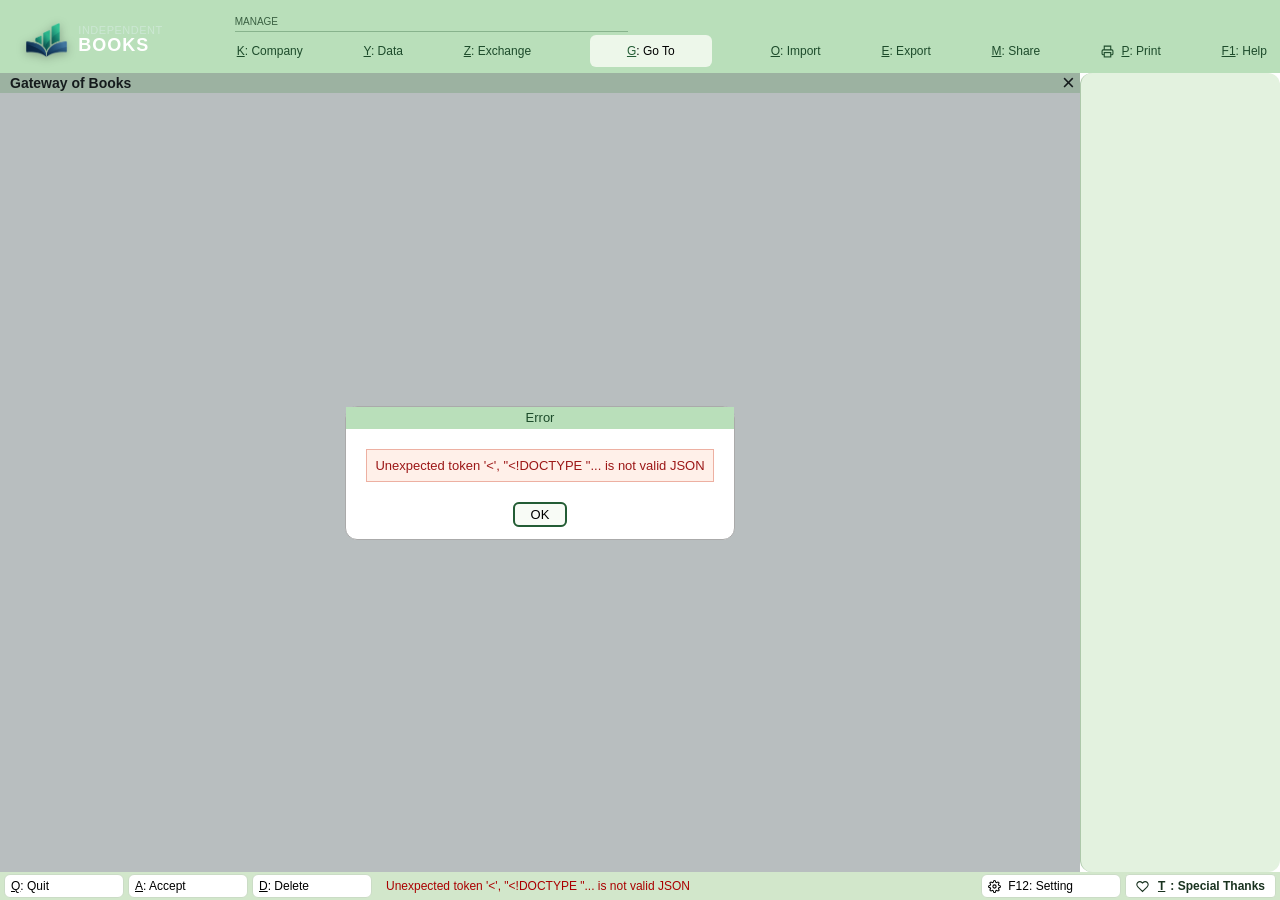
==== commit 6e09f3a3: "Fix brand ribbon layout, isolate user data, suppress first-run prompts, and harden setup with Zip Sl" ====
--- a/index.html
+++ b/index.html
@@ -1,5 +1,5 @@
 <!doctype html>
-<html lang="en"><head><meta charset="utf-8"><meta name="viewport" content="width=device-width,initial-scale=1"><title>Independent Books</title><meta name="application-name" content="Independent Books"><meta name="theme-color" content="#1b4332"><link rel="manifest" href="/manifest.json"><link rel="icon" type="image/png" href="/logo.png"><link rel="shortcut icon" href="/favicon.ico"><link rel="stylesheet" href="/fidelity.css"></head>
+<html lang="en"><head><meta charset="utf-8"><meta name="viewport" content="width=device-width,initial-scale=1"><title>Independent Books</title><meta name="application-name" content="Independent Books"><meta name="theme-color" content="#1b4332"><link rel="manifest" href="/manifest.json"><link rel="shortcut icon" href="/favicon.ico"><link rel="icon" type="image/x-icon" href="/favicon.ico"><link rel="icon" type="image/png" sizes="747x620" href="/logo.png"><link rel="stylesheet" href="/fidelity.css"></head>
 <body>
 <header class="ribbon"><div class="brand"><img src="/logo.png" class="brand-logo" alt="Logo"><div class="brand-text"><span>Independent</span><strong>BOOKS</strong></div></div><nav aria-label="Application">
 <div class="manage">MANAGE</div><button data-action="company"><u>K</u>: Company</button><button data-action="data"><u>Y</u>: Data</button><button data-action="exchange"><u>Z</u>: Exchange</button>
--- a/fidelity.css
+++ b/fidelity.css
@@ -982,8 +982,11 @@
 /* Custom Corporate Logo in Header */
 .brand {
   display: flex !important;
+  flex-direction: row !important;
   align-items: center !important;
   gap: 10px !important;
+  width: auto !important;
+  max-width: 220px !important;
   padding: 4px 14px !important;
   cursor: pointer;
 }
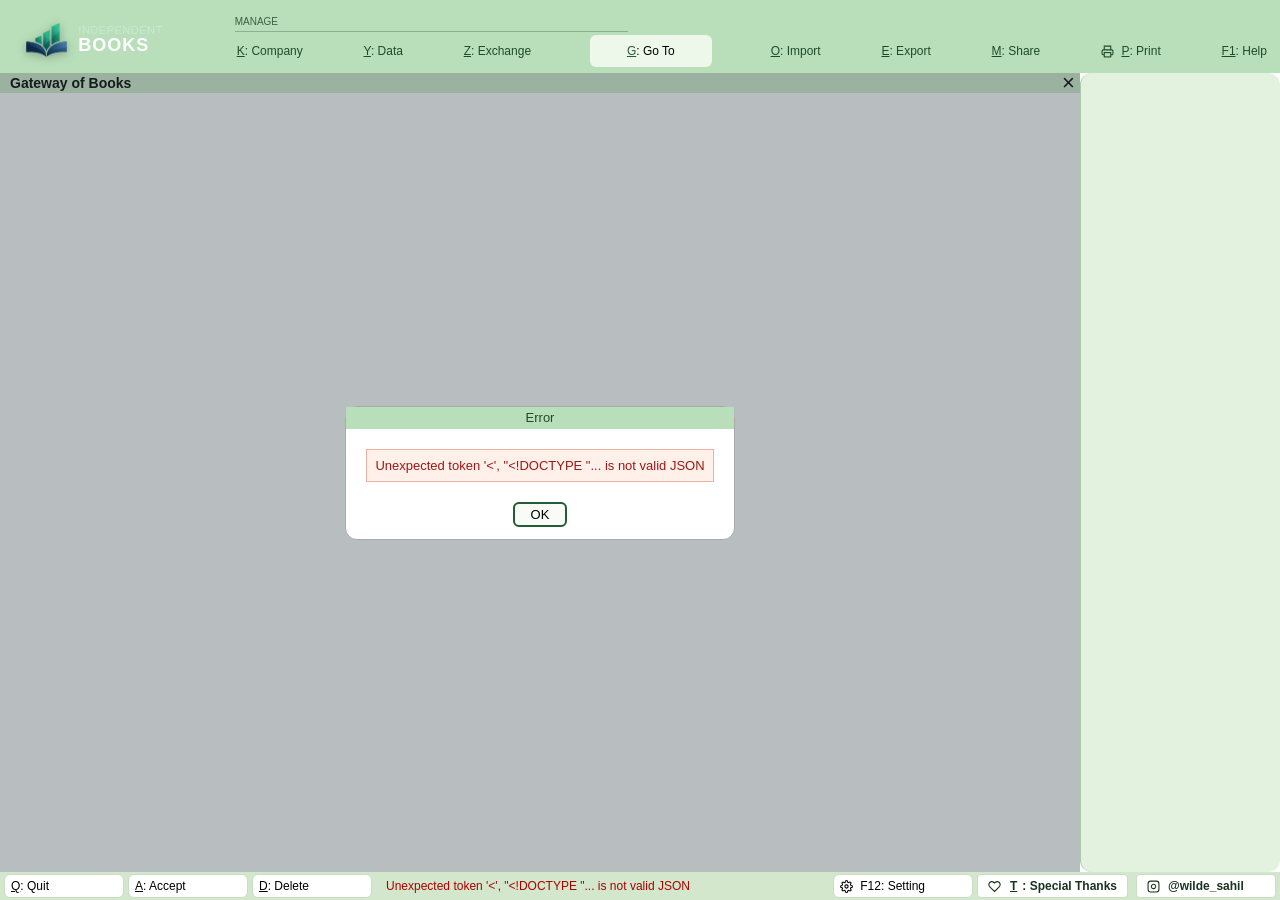
==== commit f776c1e9: "feat: Add mossoassistant@gmail.com and Instagram @wilde_sahil to app, landing docs, and README" ====
--- a/index.html
+++ b/index.html
@@ -5,6 +5,6 @@
 <div class="manage">MANAGE</div><button data-action="company"><u>K</u>: Company</button><button data-action="data"><u>Y</u>: Data</button><button data-action="exchange"><u>Z</u>: Exchange</button>
 <button class="goto" data-action="goto"><u>G</u>: Go To</button><button data-action="import"><u>O</u>: Import</button><button data-action="export"><u>E</u>: Export</button><button data-action="share"><u>M</u>: Share</button><button data-action="print"><svg class="svg-icon" width="13" height="13" viewBox="0 0 24 24" fill="none" stroke="currentColor" stroke-width="2"><path d="M6 9V2h12v7M6 18H4a2 2 0 0 1-2-2v-5a2 2 0 0 1 2-2h16a2 2 0 0 1 2 2v5a2 2 0 0 1-2 2h-2"/><rect x="6" y="14" width="12" height="8"/></svg> <u>P</u>: Print</button><button data-action="help"><u>F1</u>: Help</button></nav></header>
 <div id="app"><main><div class="titlebar"><strong id="title">Gateway of Books</strong><strong id="company-title"></strong><button data-action="back" aria-label="Close current screen">×</button></div><div id="screen" tabindex="-1"></div></main><aside id="keys" aria-label="Function keys"></aside></div>
-<footer id="footer"><button data-action="back"><u>Q</u>: Quit</button><button data-action="accept"><u>A</u>: Accept</button><button data-action="delete"><u>D</u>: Delete</button><span id="status" role="status"></span><button data-action="unifiedSettings"><svg class="svg-icon" width="13" height="13" viewBox="0 0 24 24" fill="none" stroke="currentColor" stroke-width="2"><circle cx="12" cy="12" r="3"/><path d="M19.4 15a1.65 1.65 0 0 0 .33 1.82l.06.06a2 2 0 0 1 0 2.83 2 2 0 0 1-2.83 0l-.06-.06a1.65 1.65 0 0 0-1.82-.33 1.65 1.65 0 0 0-1 1.51V21a2 2 0 0 1-2 2 2 2 0 0 1-2-2v-.09A1.65 1.65 0 0 0 9 19.4a1.65 1.65 0 0 0-1.82.33l-.06.06a2 2 0 0 1-2.83 0 2 2 0 0 1 0-2.83l.06-.06a1.65 1.65 0 0 0 .33-1.82 1.65 1.65 0 0 0-1.51-1H3a2 2 0 0 1-2-2 2 2 0 0 1 2-2h.09A1.65 1.65 0 0 0 4.6 9a1.65 1.65 0 0 0-.33-1.82l-.06-.06a2 2 0 0 1 0-2.83 2 2 0 0 1 2.83 0l.06.06a1.65 1.65 0 0 0 1.82.33H9a1.65 1.65 0 0 0 1-1.51V3a2 2 0 0 1 2-2 2 2 0 0 1 2 2v.09a1.65 1.65 0 0 0 1 1.51 1.65 1.65 0 0 0 1.82-.33l.06-.06a2 2 0 0 1 2.83 0 2 2 0 0 1 0 2.83l-.06.06a1.65 1.65 0 0 0-.33 1.82V9a1.65 1.65 0 0 0 1.51 1H21a2 2 0 0 1 2 2 2 2 0 0 1-2 2h-.09a1.65 1.65 0 0 0-1.51 1z"/></svg> F12: Setting</button><button data-action="specialThanks" class="footer-thanks-btn" title="Special Thanks & Credits"><svg class="svg-icon" width="13" height="13" viewBox="0 0 24 24" fill="none" stroke="currentColor" stroke-width="2"><path d="M20.84 4.61a5.5 5.5 0 0 0-7.78 0L12 5.67l-1.06-1.06a5.5 5.5 0 0 0-7.78 7.78l1.06 1.06L12 21.23l7.78-7.78 1.06-1.06a5.5 5.5 0 0 0 0-7.78z"/></svg> <u>T</u>: Special Thanks</button></footer>
+<footer id="footer"><button data-action="back"><u>Q</u>: Quit</button><button data-action="accept"><u>A</u>: Accept</button><button data-action="delete"><u>D</u>: Delete</button><span id="status" role="status"></span><button data-action="unifiedSettings"><svg class="svg-icon" width="13" height="13" viewBox="0 0 24 24" fill="none" stroke="currentColor" stroke-width="2"><circle cx="12" cy="12" r="3"/><path d="M19.4 15a1.65 1.65 0 0 0 .33 1.82l.06.06a2 2 0 0 1 0 2.83 2 2 0 0 1-2.83 0l-.06-.06a1.65 1.65 0 0 0-1.82-.33 1.65 1.65 0 0 0-1 1.51V21a2 2 0 0 1-2 2 2 2 0 0 1-2-2v-.09A1.65 1.65 0 0 0 9 19.4a1.65 1.65 0 0 0-1.82.33l-.06.06a2 2 0 0 1-2.83 0 2 2 0 0 1 0-2.83l.06-.06a1.65 1.65 0 0 0 .33-1.82 1.65 1.65 0 0 0-1.51-1H3a2 2 0 0 1-2-2 2 2 0 0 1 2-2h.09A1.65 1.65 0 0 0 4.6 9a1.65 1.65 0 0 0-.33-1.82l-.06-.06a2 2 0 0 1 0-2.83 2 2 0 0 1 2.83 0l.06.06a1.65 1.65 0 0 0 1.82.33H9a1.65 1.65 0 0 0 1-1.51V3a2 2 0 0 1 2-2 2 2 0 0 1 2 2v.09a1.65 1.65 0 0 0 1 1.51 1.65 1.65 0 0 0 1.82-.33l.06-.06a2 2 0 0 1 2.83 0 2 2 0 0 1 0 2.83l-.06.06a1.65 1.65 0 0 0-.33 1.82V9a1.65 1.65 0 0 0 1.51 1H21a2 2 0 0 1 2 2 2 2 0 0 1-2 2h-.09a1.65 1.65 0 0 0-1.51 1z"/></svg> F12: Setting</button><button data-action="specialThanks" class="footer-thanks-btn" title="Special Thanks & Credits"><svg class="svg-icon" width="13" height="13" viewBox="0 0 24 24" fill="none" stroke="currentColor" stroke-width="2"><path d="M20.84 4.61a5.5 5.5 0 0 0-7.78 0L12 5.67l-1.06-1.06a5.5 5.5 0 0 0-7.78 7.78l1.06 1.06L12 21.23l7.78-7.78 1.06-1.06a5.5 5.5 0 0 0 0-7.78z"/></svg> <u>T</u>: Special Thanks</button><a href="https://www.instagram.com/wilde_sahil/" target="_blank" rel="noopener" class="footer-thanks-btn" title="Developer Instagram: @wilde_sahil" style="text-decoration:none; display:inline-flex; align-items:center; gap:4px; margin-left:4px;"><svg class="svg-icon" width="13" height="13" viewBox="0 0 24 24" fill="none" stroke="currentColor" stroke-width="2"><rect x="2" y="2" width="20" height="20" rx="5" ry="5"/><path d="M16 11.37A4 4 0 1 1 12.63 8 4 4 0 0 1 16 11.37z"/><line x1="17.5" y1="6.5" x2="17.51" y2="6.5"/></svg> <span>@wilde_sahil</span></a></footer>
 <div id="overlay" hidden><section id="dialog" role="dialog" aria-modal="true" aria-labelledby="dialog-title"><div class="dialog-title" id="dialog-title"></div><div id="dialog-body"></div></section></div>
   <script src="/voucher_logic.js"></script><script src="/date_picker.js"></script><script src="/print_view.js"></script><script src="/lookup_context.js"></script><script src="/workflows.js"></script></body></html>
--- a/fidelity.css
+++ b/fidelity.css
@@ -1020,4 +1020,26 @@
   letter-spacing: 1px !important;
 }
 
-
+/* Native Desktop Look & Feel: Disable accidental text selection on UI frames */
+body, .ribbon, #keys, .titlebar, footer, .gateway, .report-table, .menu-box {
+  user-select: none;
+  -webkit-user-select: none;
+}
+input, textarea, select, [contenteditable="true"] {
+  user-select: text !important;
+  -webkit-user-select: text !important;
+}
+
+button.btn-danger {
+  background: #fee2e2 !important;
+  color: #991b1b !important;
+  border-color: #f87171 !important;
+  font-weight: 600;
+}
+button.btn-danger:hover {
+  background: #fecaca !important;
+  color: #7f1d1d !important;
+  border-color: #ef4444 !important;
+}
+
+
